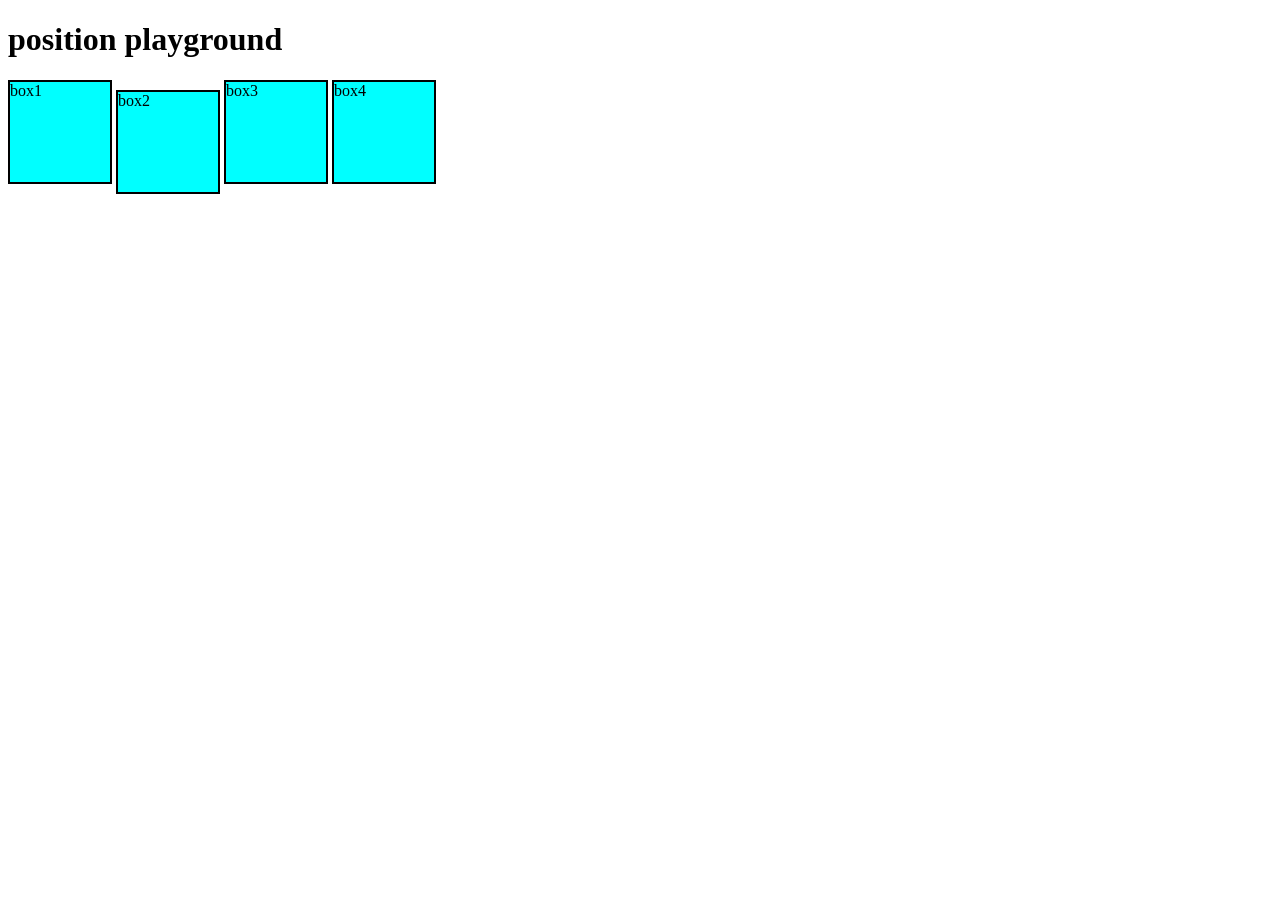
==== index.html @ e55c4c13 "First commit" ====
<!DOCTYPE html>
<html lang="en">
<head>
    <meta charset="UTF-8">
    <meta name="viewport" content="width=device-width, initial-scale=1.0">
    <title>css level 3</title>
    <link rel="stylesheet" href="style.css">

</head>
<body>
    <h1>position playground</h1>
    
        <div id="box1">box1</div>
        <div id="box2">box2</div>
        <div id="box3">box3</div>
        <div id="box4">box4</div>
    
</body>
</html>
---- style.css ----
div{
    height: 100px;
    width: 100px;
    background-color: aqua;
    border: 2px solid black;
    display: inline-block;
}

#box1{
    position: static;
    
}
#box2{
    position: relative;
    top:10px;
}
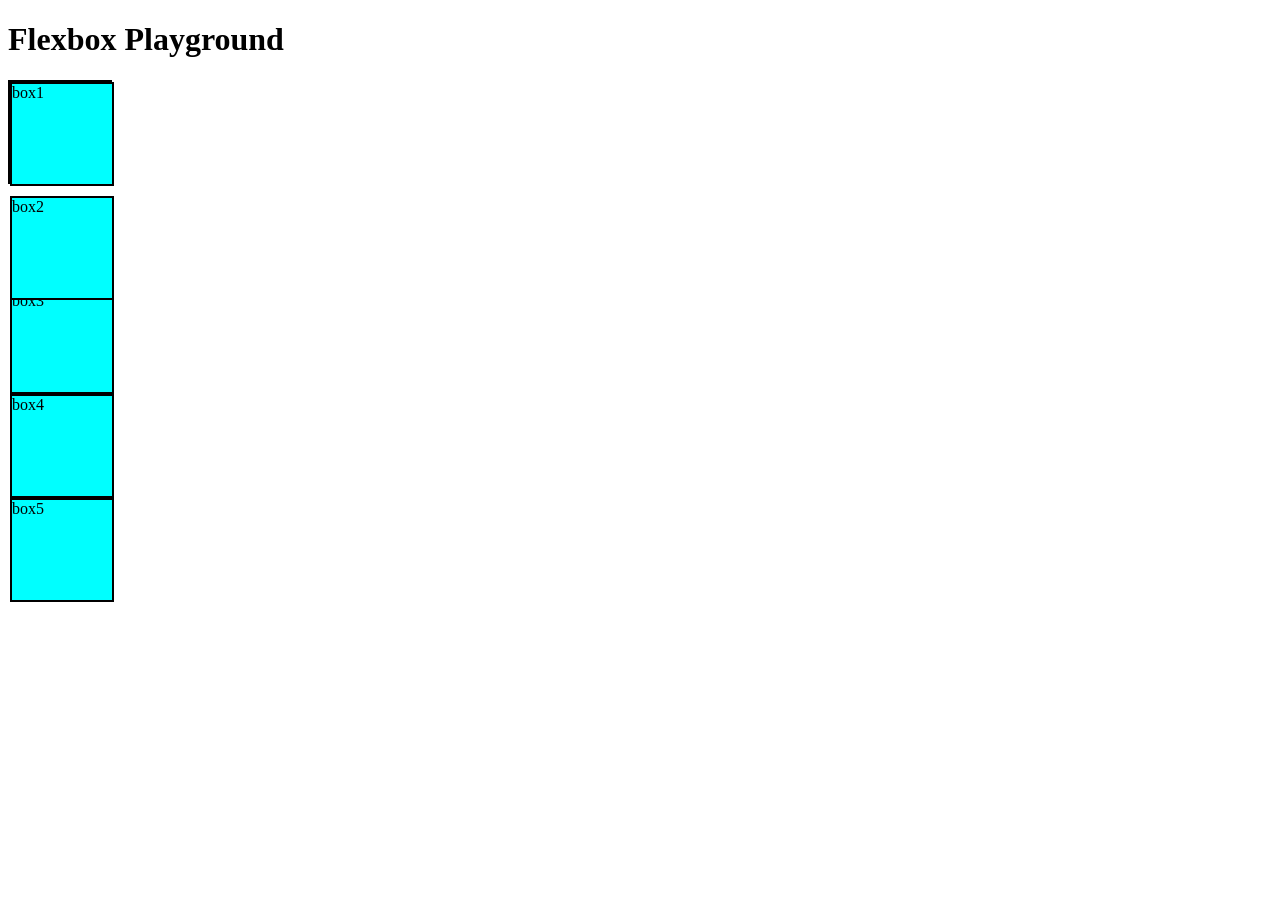
==== commit 4bbd2703: "Added flexbox playground" ====
--- a/index.html
+++ b/index.html
@@ -3,17 +3,19 @@
 <head>
     <meta charset="UTF-8">
     <meta name="viewport" content="width=device-width, initial-scale=1.0">
-    <title>css level 3</title>
+    <title>css level 4</title>
     <link rel="stylesheet" href="style.css">
 
 </head>
 <body>
-    <h1>position playground</h1>
-    
+    <h1>Flexbox Playground</h1>
+    <div id="container">
         <div id="box1">box1</div>
         <div id="box2">box2</div>
         <div id="box3">box3</div>
         <div id="box4">box4</div>
-    
+        <div id="box5">box5</div>
+    </div>
+
 </body>
 </html>
